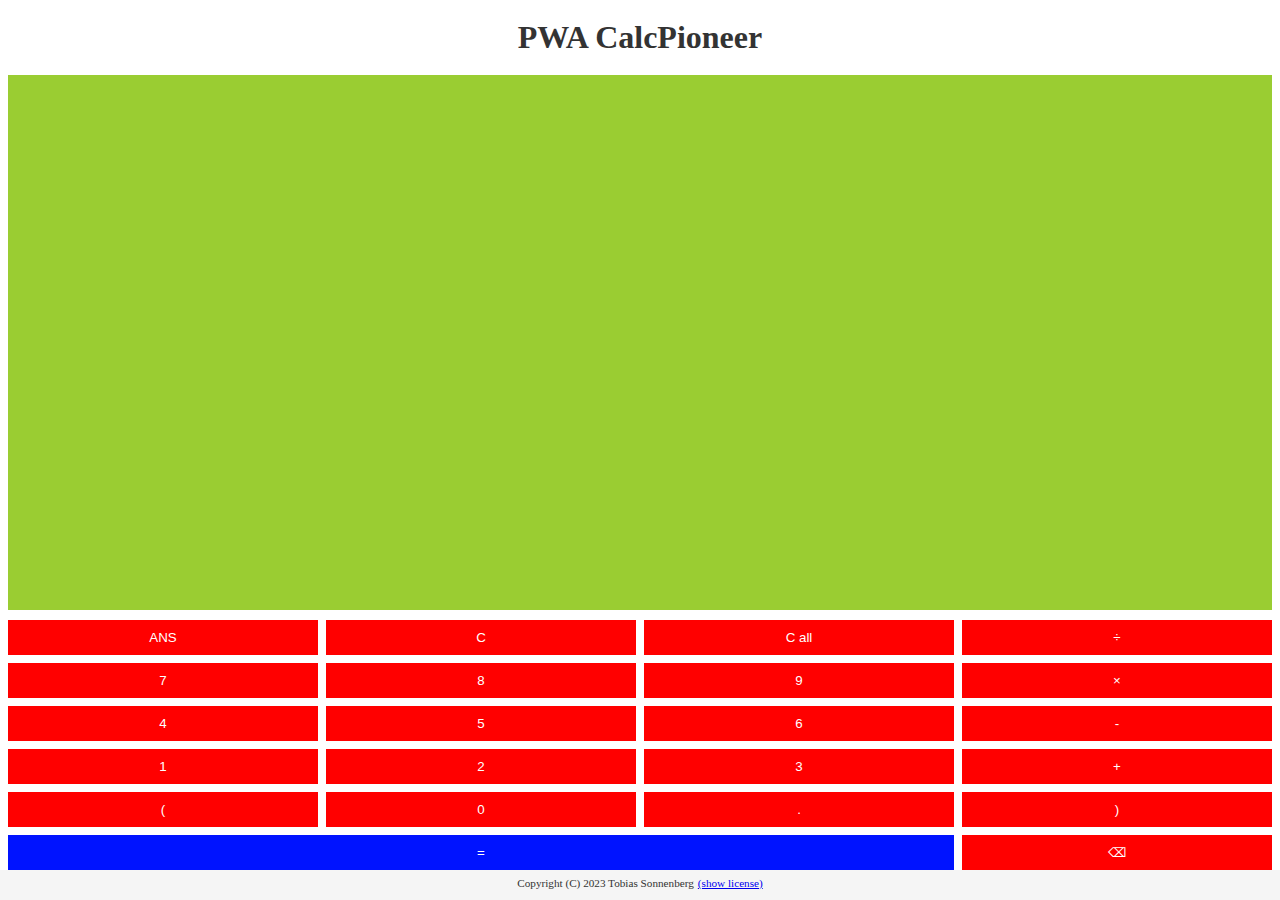
==== calculator_app.html @ e0466a60 "working prototype" ====
<!DOCTYPE html>
<!--[if lt IE 7]>      <html class="no-js lt-ie9 lt-ie8 lt-ie7"> <![endif]-->
<!--[if IE 7]>         <html class="no-js lt-ie9 lt-ie8"> <![endif]-->
<!--[if IE 8]>         <html class="no-js lt-ie9"> <![endif]-->
<!--[if gt IE 8]>      <html class="no-js"> <!--<![endif]-->
<html>
    <head>
        <meta charset="utf-8">
        <meta http-equiv="X-UA-Compatible" content="IE=edge">
        <title>PWA CalcPioneer</title>
        <meta name="description" content="">
        <meta name="viewport" content="width=device-width, initial-scale=1">
        <link rel="stylesheet" href="/styles/style.css">
        <link rel="manifest" href="manifest.json">
        <link rel="icon" type="image/x-icon" href="/images/favicon.ico">
        <script src="/scripts/gui_manager.js"></script>
        <script src="/scripts/math_parser.js"></script>

    </head>
    <body>
        <header>
            <h1>PWA CalcPioneer</h1>
        </header>
        <main>  
            <div class="display" id="input_display_history">
            </div>

            
            <div class="display" id="result_display"></div>
            <div class="display" id="input_display"></div>

            <div class="buttons">
                <button id="ans" class="number_or_expression" data-value="null">ANS</button>
                <button id="clear">C</button>
                <button id="clearall">C all</button>
                <button id="divide" class="number_or_expression" data-value="/">÷</button>
                <button id="7" class="number_or_expression" data-value="7">7</button>
                <button id="8" class="number_or_expression" data-value="8">8</button>
                <button id="9" class="number_or_expression" data-value="9">9</button>
                <button id="multiply" class="number_or_expression" data-value="*">×</button>
                <button id="4" class="number_or_expression" data-value="4">4</button>
                <button id="5" class="number_or_expression" data-value="5">5</button>
                <button id="6" class="number_or_expression" data-value="6">6</button>
                <button id="minus" class="number_or_expression" data-value="-">-</button>
                <button id="1" class="number_or_expression" data-value="1">1</button>
                <button id="2" class="number_or_expression" data-value="2">2</button>
                <button id="3" class="number_or_expression" data-value="3">3</button>
                <button id="plus" class="number_or_expression" data-value="+">+</button>
                <button id="open_bracket"class="number_or_expression" data-value="(">(</button>
                <button id="0" class="number_or_expression" data-value="0">0</button>
                <button id="decimal" class="number_or_expression" data-value=".">.</button>
                <button id="close_bracket" class="number_or_expression" data-value=")">)</button>
                <button id="equals">=</button>
                <button id="backspace">⌫</button>
            </div>
        </main>

        <footer>
            <p>Copyright (C) 2023 Tobias Sonnenberg</p>
            <a href="/COPYING.txt">(show license)</a>
        </footer>
        <script defer>
            numberExpressionEventListener()
            addEventListenerNonMatchButtons()
        </script>

        </body>
        </html>
---- styles/style.css ----
/* FILEPATH: /c:/Users/sonne/Desktop/PWA/styles.css */

/* Colors */
:root {
    /* Background colors */
    --primary-bg-color: #ffffff;
    --secondary-bg-color: #f5f5f5;
    
    /* Text color */
    --text-color: #333333;
    
    /* Accent color */
    --accent-color: #ff0000;
    
    /* Emphasis colors */
    --emphasis-color-1: #0013ff;
    --emphasis-color-2: #00ccff;
    --emphasis-color-3: #cc00ff;
    
    /* Button colors */
    --button-bg-color: var(
    --accent-color);
    --button-text-color: #ffffff;
    --button-hover-color: #ff3333;
}

/* Default styling */
* {
    box-sizing: border-box;
    margin: 0;
    padding: 0;
}

/* Styling for <p> element */
p {
    font-size: 1.2rem;
    color: var(--text-color);
}

/* Styling for <h1> element */
h1 {
    margin: 0;
    font-size: 2rem;
    font-weight: bold;
    color: var(--text-color);
}

/* Styling for <h2> element */
h2 {
    margin: 1em 0;
    font-size: 24px;
    font-weight: bold;
    color: var(--text-color);
}

/* Styling for <h3> element */
h3 {
    margin: 1em 0;
    font-size: 20px;
    font-weight: bold;
    color: var(--text-color);
}

/* Styling for buttons */
button {
    background-color: var(--button-bg-color);
    color: var(--button-text-color);
    padding: 10px 20px;
    border: none;
    cursor: pointer;
}

button:hover {
    background-color: var(--button-hover-color);
}


/* Body Styling */
body {
    display: grid;
    grid-template-rows: 1fr calc(95vh - 60px) 30px;
    height: 100vh; /* Full viewport height */
    background-color: var(--primary-bg-color);
}

/* Header and Footer Styling */
header {
    /* background-color: var(--secondary-bg-color); */
    text-align: center;
    margin: auto;
}

footer {
    background-color: var(--secondary-bg-color);
    text-align: center;
    padding: 3px;
}

footer p, footer a {
    font-size: 0.7rem;
    padding: 0;
    margin: 0;
    display: inline-block;
}

/* Main Section Styling */
main {
    padding: 0 0.5rem;
    display: grid;
    grid-template-rows: 1fr auto auto auto;
    justify-items: stretch;
}

.display{
    background-color: yellowgreen;
    text-align: right;
    padding: 5px 10px;
}
.buttons{
    /* background-color: pink; */
    display: grid;
    grid-template-columns: repeat(4, 1fr);
    gap: 0.5rem;
}

#equals{
    background-color: var(--emphasis-color-1);
    grid-column-end: span 3;
}

#input_display_history {
    overflow: hidden; /* Hide overflow content */
    display: flex;
    flex-direction: column;
    justify-content: flex-end; /* Align content to the bottom */
}

#input_display{
    font-size: 1.3rem;
    margin-bottom: 10px;
    padding-bottom: 5px;
    min-height: calc(1.4rem * 2);
    display: flex;
    flex-flow: row wrap;
    justify-content: end;
    align-items: center;
}

#result_display{
    font-size: 1.3rem;

    padding-bottom: 5px;
    min-height: calc(1.4rem * 2);
    display: flex;
    flex-flow: row wrap;
    justify-content: end;
    align-items: center;

    font-weight: bold;
}

.operator{
    padding: 0 5px;
}

.input_value_elemet{
    padding-right: 5px;
    font-weight: normal;
}
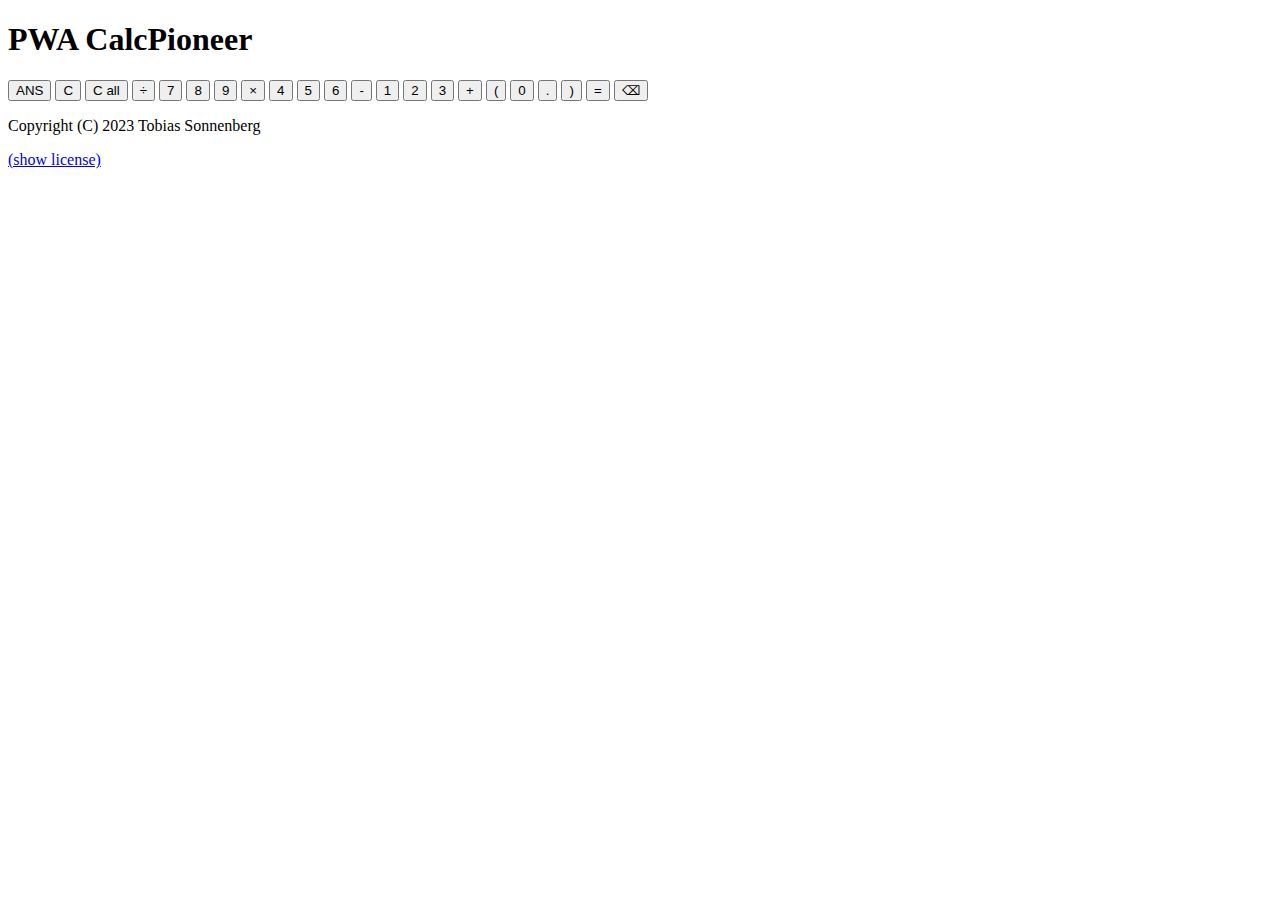
==== commit adc0bf6e: "Update calculator_app.html" ====
--- a/calculator_app.html
+++ b/calculator_app.html
@@ -10,11 +10,10 @@
         <title>PWA CalcPioneer</title>
         <meta name="description" content="">
         <meta name="viewport" content="width=device-width, initial-scale=1">
-        <link rel="stylesheet" href="/styles/style.css">
-        <link rel="manifest" href="manifest.json">
-        <link rel="icon" type="image/x-icon" href="/images/favicon.ico">
-        <script src="/scripts/gui_manager.js"></script>
-        <script src="/scripts/math_parser.js"></script>
+        <link rel="stylesheet" href="/PWA-CalcPioneer/styles/style.css">
+        <link rel="icon" type="image/x-icon" href="/PWA-CalcPioneer/images/favicon.ico">
+        <script src="/PWA-CalcPioneer/scripts/gui_manager.js"></script>
+        <script src="/PWA-CalcPioneer/scripts/math_parser.js"></script>
 
     </head>
     <body>
@@ -57,7 +56,7 @@
 
         <footer>
             <p>Copyright (C) 2023 Tobias Sonnenberg</p>
-            <a href="/COPYING.txt">(show license)</a>
+            <a href="/PWA-CalcPioneer/pretty_license.html">(show license)</a>
         </footer>
         <script defer>
             numberExpressionEventListener()
